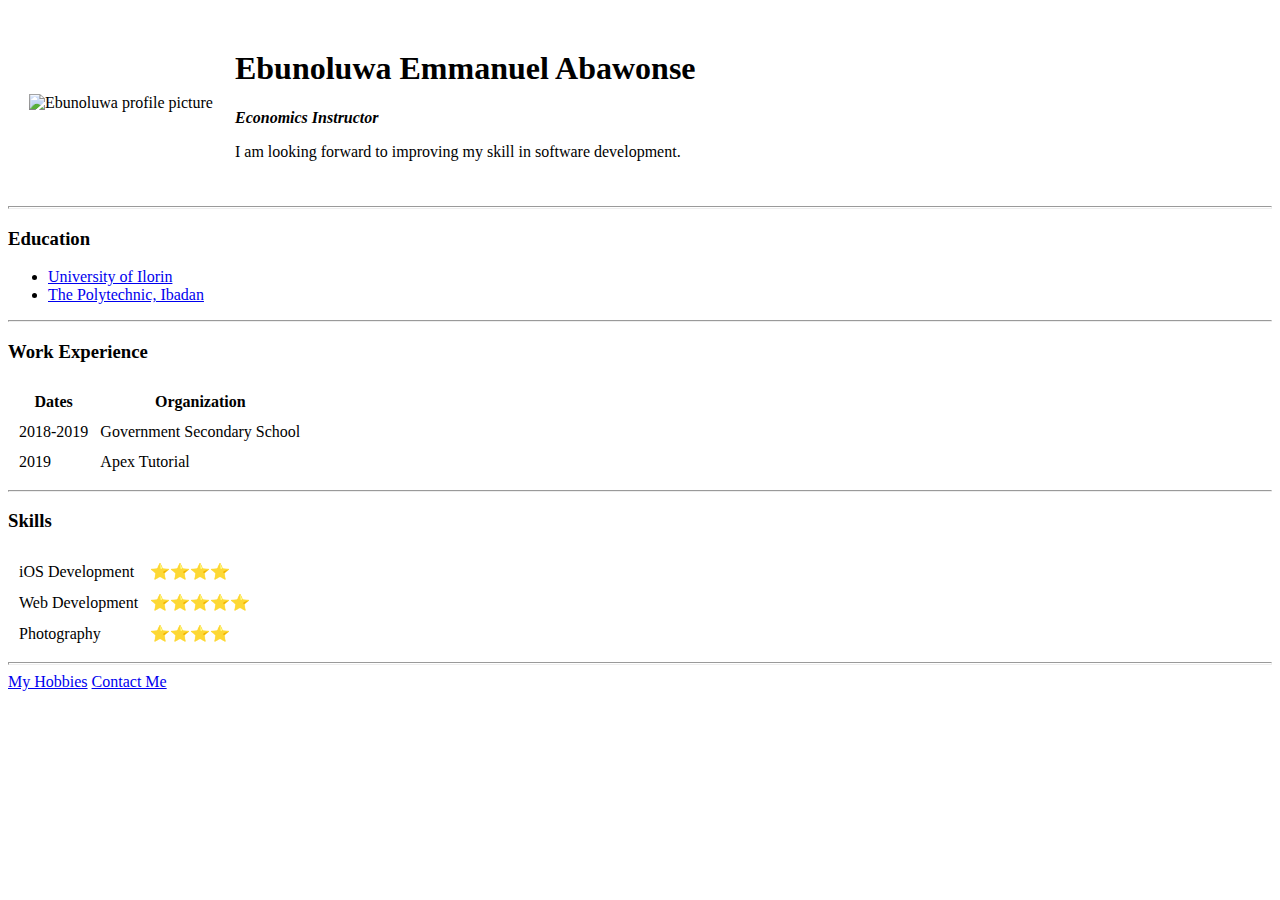
==== index.html @ ab4ad534 "Add initial cv website files" ====
<!DOCTYPE html>
<html lang="en">
    <head>
        <meta charset="UTF-8">
        <meta http-equiv="X-UA-Compatible" content="IE=edge">
        <meta name="viewport" content="width=device-width, initial-scale=1.0">
        <title>Emmy's Personal Website</title>
    </head>
    <body>
        <table cellspacing="20">
            <tr>
                <td><img src="https://media-exp1.licdn.com/dms/image/C5603AQGXDvuRUweo8Q/profile-displayphoto-shrink_200_200/0/1614958748050?e=1620259200&v=beta&t=fjRE1i45QnHa3636TI7gi6dwY35li1DJlAT53gCPH7w" alt="Ebunoluwa profile picture"></td>
                <td><h1>Ebunoluwa Emmanuel Abawonse</h1>
                    <p><em><strong>Economics Instructor</strong></em></p>
                    <p>I am looking forward to improving my skill in software development.</p></td>
            </tr>
        </table>
        
        <hr size="3">
        <h3><strong>Education</strong></h3> 
        <ul>
            <li><a href="https://www.unilorin.edu.ng/">University of Ilorin</a></li>
            <li><a href="http://www.polyibadan.edu.ng/">The Polytechnic, Ibadan</a></li>
        </ul>
        <hr>
        <h3>Work Experience</h3>
        <table cellspacing="10">
            <thead>
                <tr>
                    <th>Dates</th>
                    <th>Organization</th>
                </tr>
            </thead>
            <tbody>
                <tr>
                    <td>2018-2019</td>
                    <td>Government Secondary School</td>
                </tr>
                <tr>
                    <td>2019</td>
                    <td>Apex Tutorial</td>
                </tr>
            </tbody>
        </table>
        <hr>
        <h3>Skills</h3>
        <table cellspacing="10">
            <tr>
                <td>iOS Development</td>
                <td>⭐⭐⭐⭐</td>
            </tr>
            <tr>
                <td>Web Development</td>
                <td>⭐⭐⭐⭐⭐</td>
            </tr>
            <tr>
                <td>Photography</td>
                <td>⭐⭐⭐⭐</td>
            </tr>
        </table>
        <hr size="3">
        <a  href="hobbies.html">My Hobbies</a>
        <a href="contact-me.html">Contact Me</a>

    </body>
</html>
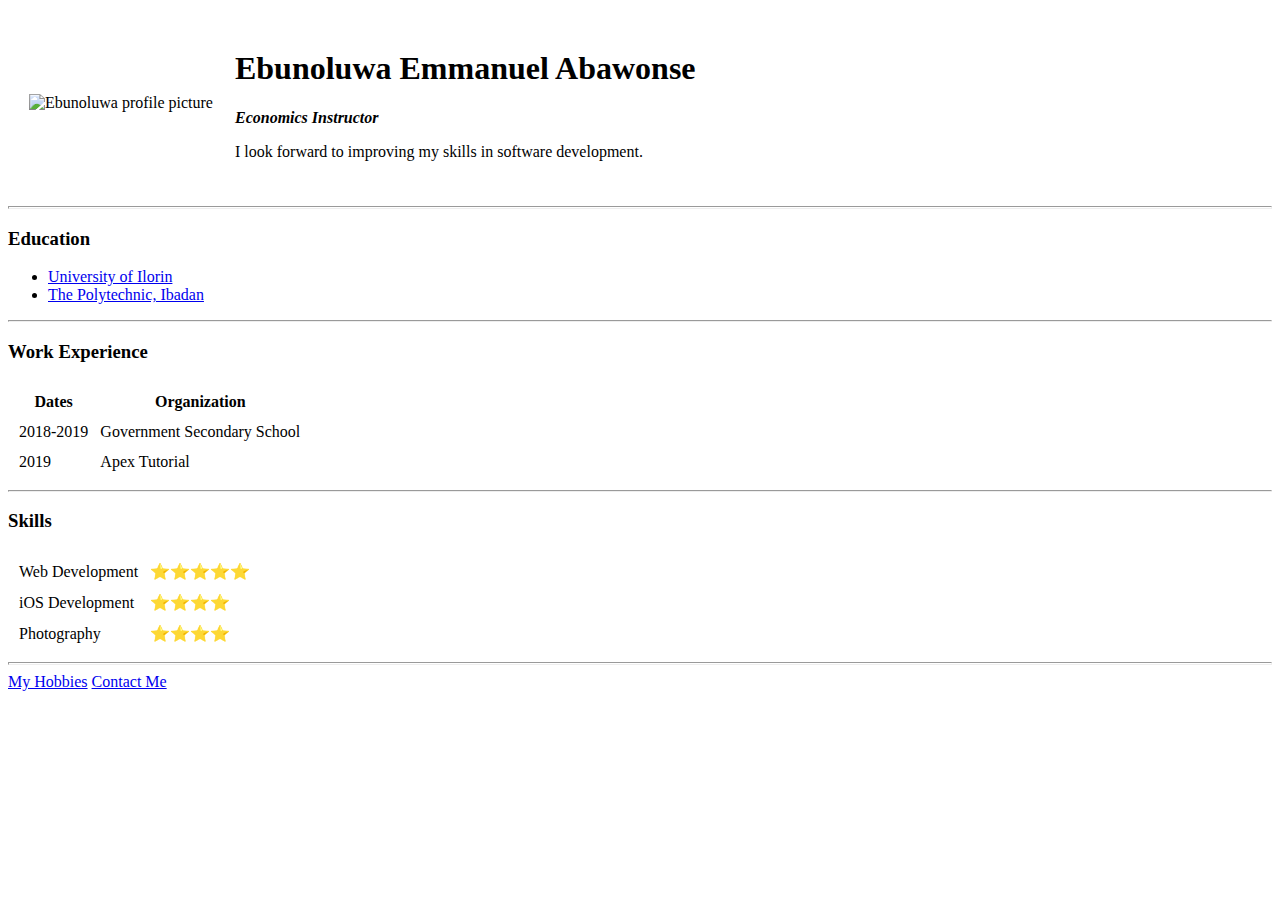
==== commit e2aa11d5: "Add files via upload" ====
--- a/index.html
+++ b/index.html
@@ -5,7 +5,10 @@
         <meta charset="UTF-8">
         <meta http-equiv="X-UA-Compatible" content="IE=edge">
         <meta name="viewport" content="width=device-width, initial-scale=1.0">
-        <title>Emmy's Personal Website</title>
+        <title>Ebunoluwa Personal Website</title>
+        <link rel="stylesheet" href="css/styles.css">
+        <link rel="icon" href="favicon1.ico">
+    
     </head>
     <body>
         <table cellspacing="20">
@@ -13,7 +16,7 @@
                 <td><img src="https://media-exp1.licdn.com/dms/image/C5603AQGXDvuRUweo8Q/profile-displayphoto-shrink_200_200/0/1614958748050?e=1620259200&v=beta&t=fjRE1i45QnHa3636TI7gi6dwY35li1DJlAT53gCPH7w" alt="Ebunoluwa profile picture"></td>
                 <td><h1>Ebunoluwa Emmanuel Abawonse</h1>
                     <p><em><strong>Economics Instructor</strong></em></p>
-                    <p>I am looking forward to improving my skill in software development.</p></td>
+                    <p>I look forward to improving my skills in software development.</p></td>
             </tr>
         </table>
         
@@ -47,12 +50,12 @@
         <h3>Skills</h3>
         <table cellspacing="10">
             <tr>
+                <td>Web Development</td>
+                <td>⭐⭐⭐⭐⭐</td>
+            </tr>
+            <tr>
                 <td>iOS Development</td>
                 <td>⭐⭐⭐⭐</td>
-            </tr>
-            <tr>
-                <td>Web Development</td>
-                <td>⭐⭐⭐⭐⭐</td>
             </tr>
             <tr>
                 <td>Photography</td>
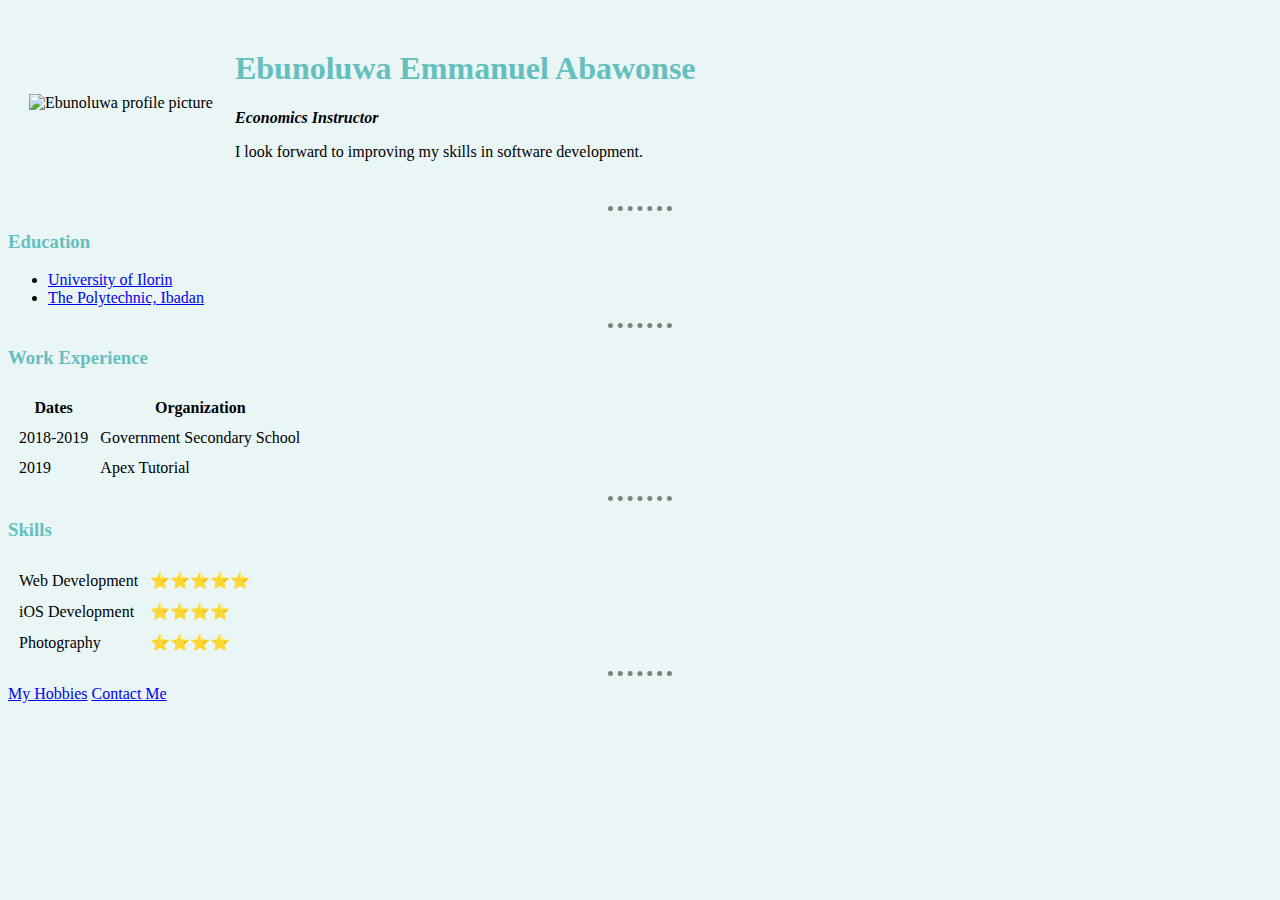
==== commit 026c8c34: "Add initial website" ====
--- a/index.html
+++ b/index.html
@@ -6,11 +6,28 @@
         <meta http-equiv="X-UA-Compatible" content="IE=edge">
         <meta name="viewport" content="width=device-width, initial-scale=1.0">
         <title>Ebunoluwa Personal Website</title>
-        <link rel="stylesheet" href="css/styles.css">
         <link rel="icon" href="favicon1.ico">
     
     </head>
     <body>
+        <style>
+            body {
+    background-color: #EAF6F6;
+}
+hr      {
+    border-style: none;
+    border-top-style: dotted;
+    border-width: 5px;
+    width: 5%;
+    border-color: grey;
+}
+h1  {
+    color: #66BFBF;
+}
+h3  {
+    color: #66BFBF;
+}`
+        </style>
         <table cellspacing="20">
             <tr>
                 <td><img src="https://media-exp1.licdn.com/dms/image/C5603AQGXDvuRUweo8Q/profile-displayphoto-shrink_200_200/0/1614958748050?e=1620259200&v=beta&t=fjRE1i45QnHa3636TI7gi6dwY35li1DJlAT53gCPH7w" alt="Ebunoluwa profile picture"></td>
